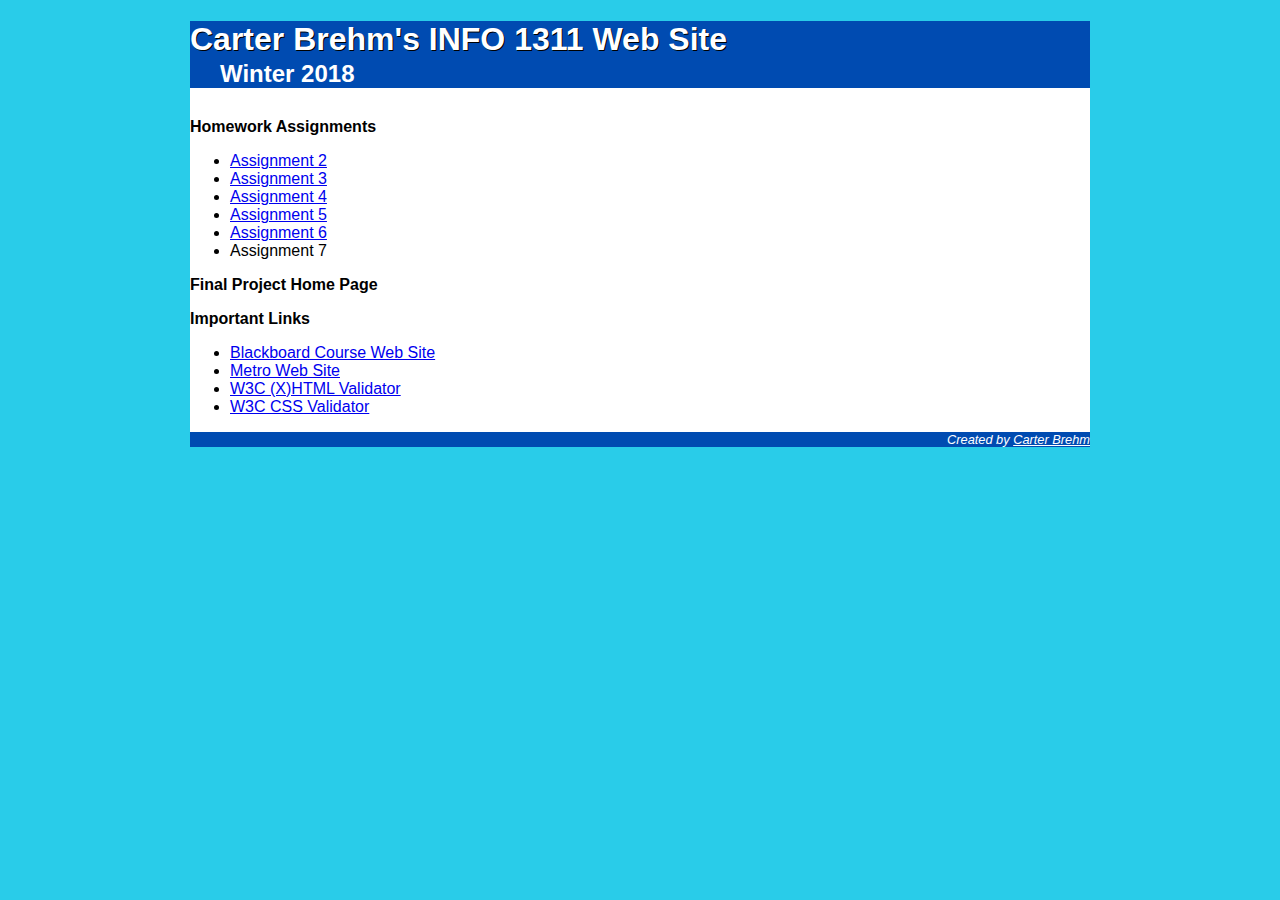
==== default.html @ d8cca27c "Uploading Initial Files" ====
<!DOCTYPE html>
<html lang="en">
	<head>
		<title>Carter Brehm's INFO1311 Home Page</title>
		<meta charset="utf-8">
		<link rel="stylesheet" type="text/css" href="module2/assignment2.css">
	</head>
	<body>
		<!-- Carter Brehm
		default.htm
		INFO1311.PLA
		Olberding
		December 4th, 2018
		-->
		<div id="wrapper">
			<header>
				<h1>Carter Brehm's INFO 1311 Web Site</h1>
				<h2>Winter 2018</h2>
			</header>
			<main>
				<h3>Homework Assignments</h3>
				<ul>
					<li><a href="module2/assignment2.css">Assignment 2</a></li>
					<li><a href="module3/allaboutme.html">Assignment 3</a></li>
					<li><a href="module4/prime_home.html">Assignment 4</a></li>
					<li><a href="module5/pacifictrail.html">Assignment 5</a></li>
					<li><a href="module6/music.html">Assignment 6</a></li>
					<li>Assignment 7</li>
				</ul>
				<h3>Final Project Home Page</h3>
				<h3>Important Links</h3>
				<ul>
					<li><a href="http://blackboard.mccneb.edu">Blackboard Course Web Site</a></li>
					<li><a href="http://mccneb.edu">Metro Web Site</a></li>
					<li><a href="http://validator.w3.org">W3C (X)HTML Validator</a></li>
					<li><a href="http://jigsaw.w3.org/css-validator">W3C CSS Validator</a></li>
				</ul>
			</main>
			<footer>Created by <a href="mailto:crbrehm@mail.mccneb.edu">Carter Brehm</a></footer>
		</div>
	</body>
</html>
---- module2/assignment2.css ----
/*  Carter Brehm
	assignment2.css
	INFO1311.PLA
	Olberding
	12/13/18
*/
body {
	font-family: Arial, Helvetica, sans-serif;
	background-color: #29CCE9;
	margin: 0px 0px 0px 0px;
}

#wrapper {
	width: 900px;
	background-color: white;
	margin-left: auto;
	margin-right: auto;
}

header {
	background-color: #004BB1;
}

h1 {
	font-family: "Trebuchet MS", sans-serif;
	color: #FFFFFF;
	text-shadow: 1px 1px #000000;
}

h2 {
	color: #FFFFFF;
	margin-top: -20px;
	margin-bottom: 30px;
	margin-left: 30px;
}

h3 {
	font-size: 16px;
}

footer {
	background-color: #004BB1;
	color: white;
	text-align: right;
	font-size: .8em;
	font-style: italic;
}

/* this isn't defined in the assignment details, but it needs to be readable so I'm just gonna do some extra sneaky css */
footer a:link {
	color: white;
}

footer a:visited {
	color: white;
}

footer a:hover {
	color: white;
}

footer a:active {
	color: white;
}
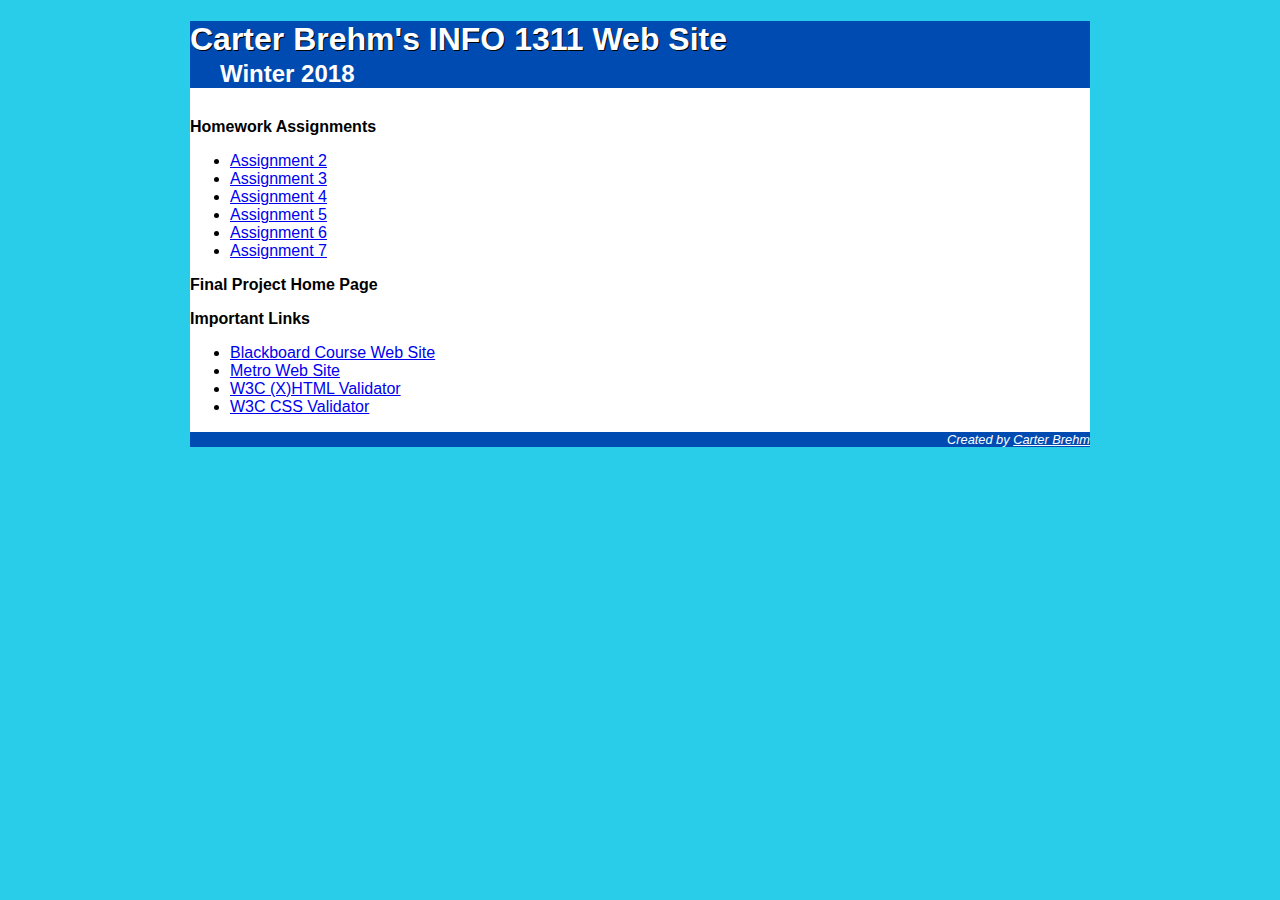
==== commit 9d97296e: "Test Commit with VSCode" ====
--- a/default.html
+++ b/default.html
@@ -25,7 +25,7 @@
 					<li><a href="module4/prime_home.html">Assignment 4</a></li>
 					<li><a href="module5/pacifictrail.html">Assignment 5</a></li>
 					<li><a href="module6/music.html">Assignment 6</a></li>
-					<li>Assignment 7</li>
+					<li><a href="module7/music_survey.html">Assignment 7</a></li>
 				</ul>
 				<h3>Final Project Home Page</h3>
 				<h3>Important Links</h3>
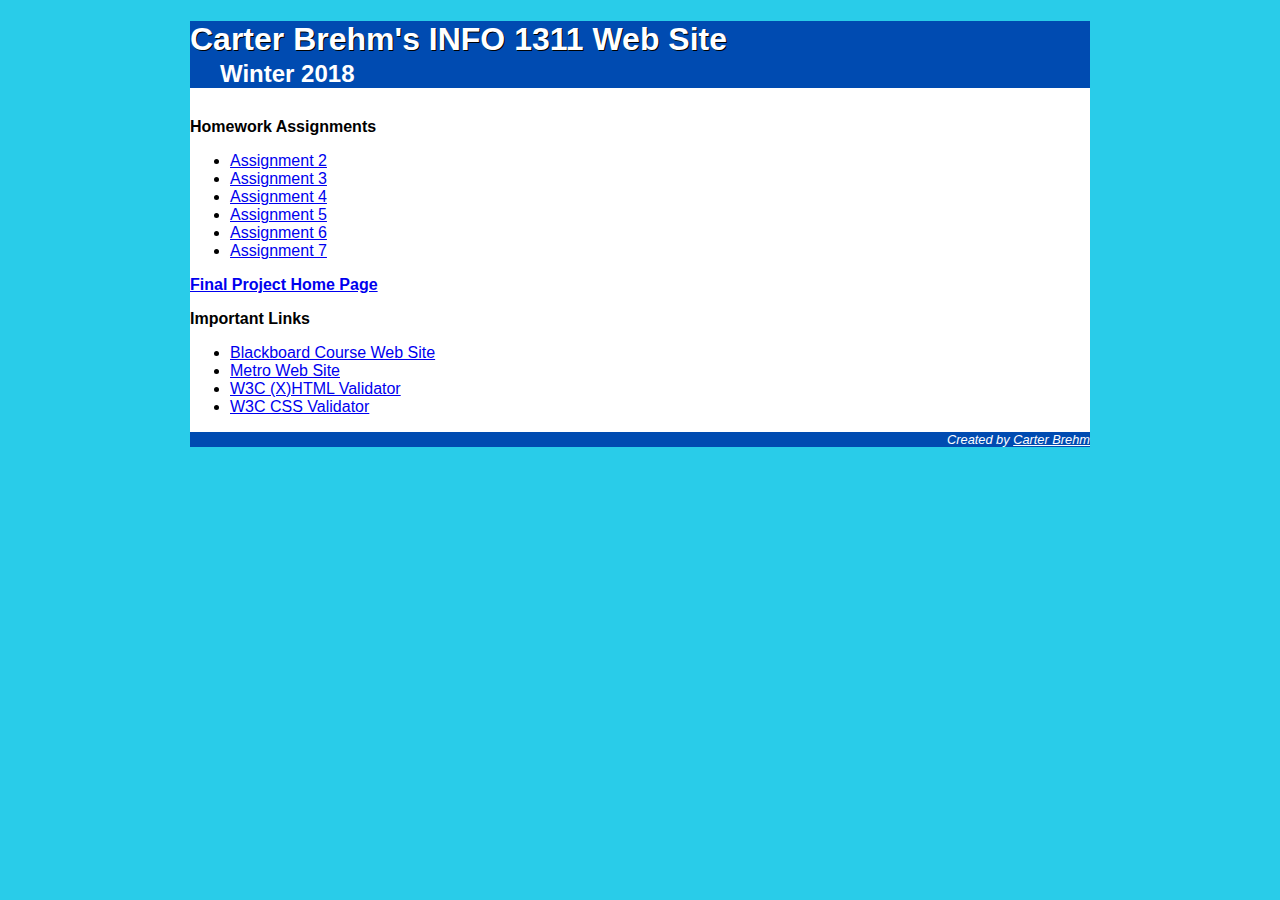
==== commit 832e63bf: "added link to final page" ====
--- a/default.html
+++ b/default.html
@@ -27,7 +27,7 @@
 					<li><a href="module6/music.html">Assignment 6</a></li>
 					<li><a href="module7/music_survey.html">Assignment 7</a></li>
 				</ul>
-				<h3>Final Project Home Page</h3>
+				<h3><a href="final/index.html">Final Project Home Page</a></h3>
 				<h3>Important Links</h3>
 				<ul>
 					<li><a href="http://blackboard.mccneb.edu">Blackboard Course Web Site</a></li>
